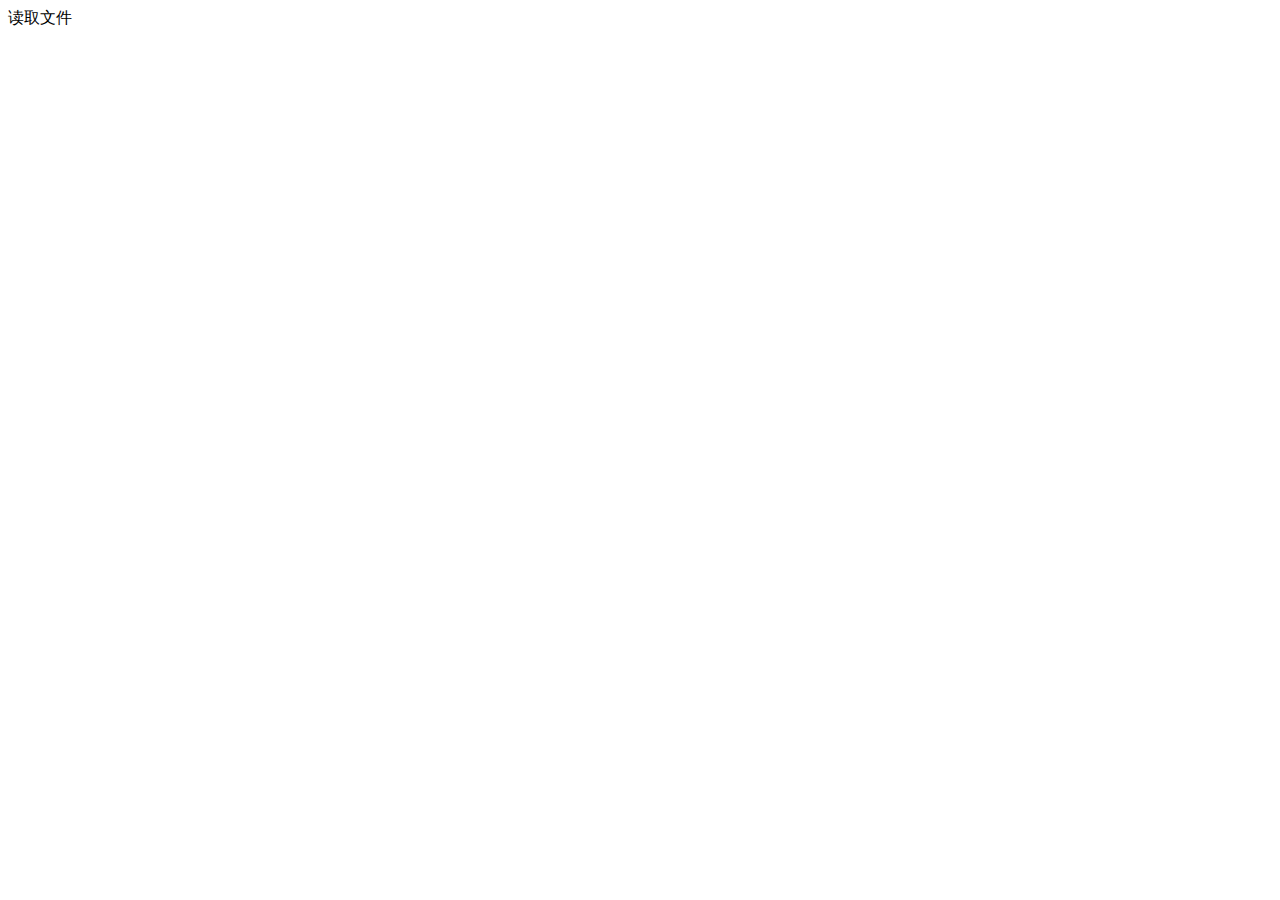
==== change-sku-name.html @ db1352df "增加sku生成器" ====
<!DOCTYPE html>
<html lang="en">
<head>
    <meta charset="UTF-8">
    <meta name="viewport" content="width=device-width, initial-scale=1.0">
    <title>sku名称重新生成</title>
    <link rel="stylesheet" href="https://unpkg.com/element-plus/dist/index.css">
</head>
<body>
    <div id="app">
        <el-button type="primary" @click="readFile">读取文件</el-button>
        <template v-if="fileStatus">
            <el-button type="success" @click="exportExcel">复制结果</el-button>
            <el-alert :title="fileStatus" type="success" :closable="false" />
        </template>
    </div>
    
    <script src="https://unpkg.com/vue@3/dist/vue.global.js"></script>
    <script src="https://cdnjs.cloudflare.com/ajax/libs/xlsx/0.18.5/xlsx.full.min.js"></script>
    <script src="https://unpkg.com/element-plus/dist/index.full.js"></script>
    <script src="./scripts/xlsx-util.js"></script>
    <script>
        const { createApp, ref, computed } = Vue;
        
        createApp({
            setup() {
                const fileStatus = ref('');

                const readFile = () => {
                    readXlsxFile()
                        .then(jsonData => {
                            // 处理数据：在“颜色/口味名（可修改）”前加上“商品标题”
                            const titles = {}
                            for (let key in jsonData) {
                                const item = jsonData[key]
                                if (titles[item['商品ID']] || titles[item['商品id']]) {
                                    continue
                                }
                                titles[item['商品ID']] = item['商品标题'].split('专用')[0].trim()
                            }

                            const processedData = jsonData.map(row => {
                                const title = titles[row['商品ID']] || titles[row['商品id']]
                                let modifiedFlavor = ''
                                if (row['颜色/口味名（可修改）']) {
                                    modifiedFlavor = `${title}${row['颜色/口味名（可修改）']}`.replace(/-.*$/, '');
                                }

                                return {
                                    ...row,
                                    '颜色/口味名（可修改）': modifiedFlavor
                                };
                            });

                            fileStatus.value = '文件解析成功';
                        })
                        .catch(error => console.error('Error:', error));
                }

                return {
                    fileStatus,
                    readFile
                }
            }
        }).use(ElementPlus).mount('#app');
    </script>
</body>
</html>
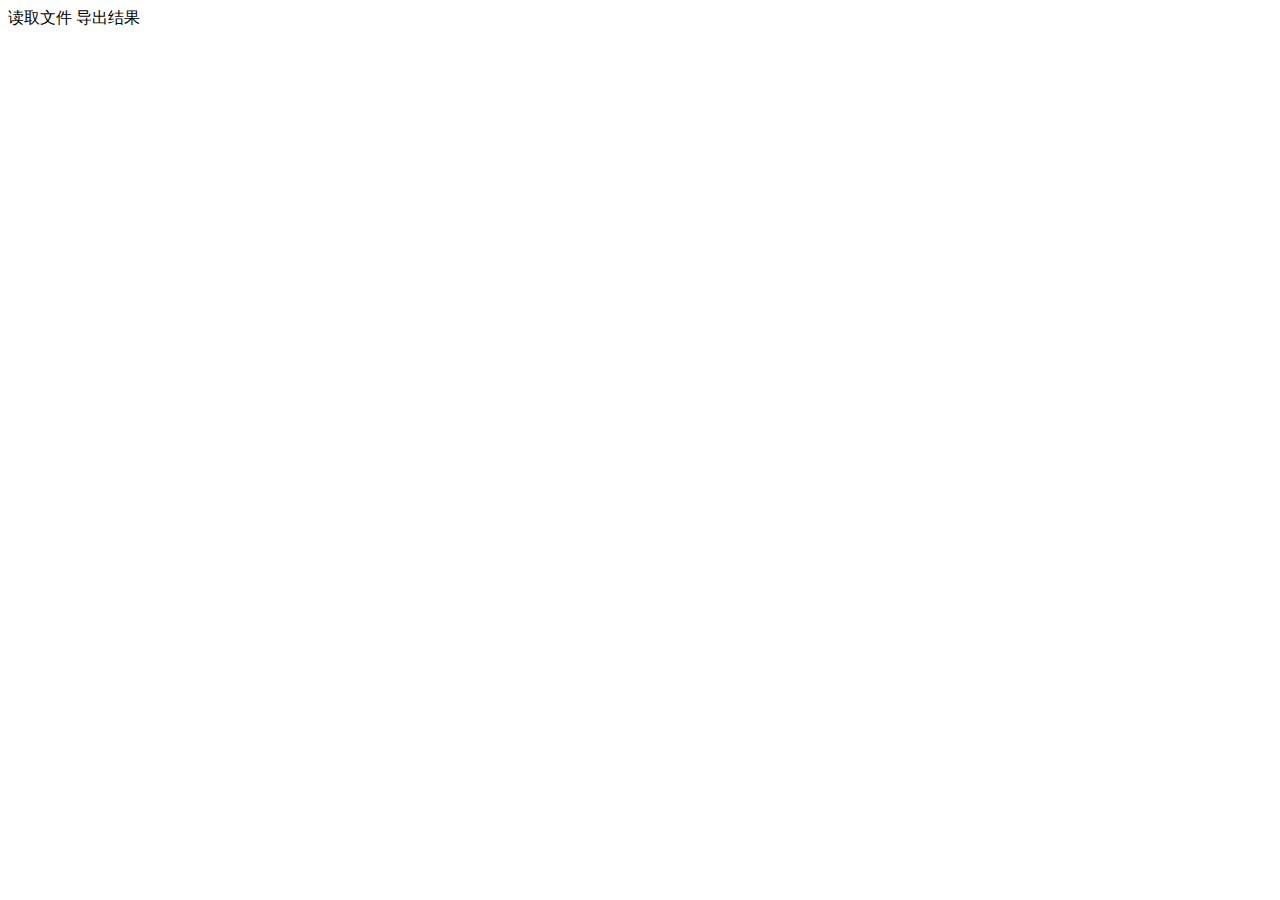
==== commit 2fdb221f: "sku重命名增加分隔符" ====
--- a/change-sku-name.html
+++ b/change-sku-name.html
@@ -8,9 +8,18 @@
 </head>
 <body>
     <div id="app">
-        <el-button type="primary" @click="readFile">读取文件</el-button>
+        <el-form>
+            <el-form-item label="分割字符">
+                <el-input v-model="splitRule" placeholder="输入分割字符，获取分割字符之前的文字"></el-input>
+            </el-form-item>
+            <el-form-item label="">
+                <el-space>
+                    <el-button type="primary" @click="readFile">读取文件</el-button>
+                    <el-button v-if="fileStatus" type="success" @click="exportExcel(resultData)">导出结果</el-button>
+                </el-space>
+            </el-form-item>
+        </el-form>
         <template v-if="fileStatus">
-            <el-button type="success" @click="exportExcel">复制结果</el-button>
             <el-alert :title="fileStatus" type="success" :closable="false" />
         </template>
     </div>
@@ -20,11 +29,13 @@
     <script src="https://unpkg.com/element-plus/dist/index.full.js"></script>
     <script src="./scripts/xlsx-util.js"></script>
     <script>
-        const { createApp, ref, computed } = Vue;
+        const { createApp, unref, ref, computed } = Vue;
         
         createApp({
             setup() {
                 const fileStatus = ref('');
+                const resultData = ref([])
+                const splitRule = ref('专用')
 
                 const readFile = () => {
                     readXlsxFile()
@@ -36,14 +47,14 @@
                                 if (titles[item['商品ID']] || titles[item['商品id']]) {
                                     continue
                                 }
-                                titles[item['商品ID']] = item['商品标题'].split('专用')[0].trim()
+                                titles[item['商品ID']] = item['商品标题'].split(unref(splitRule))[0].trim()
                             }
 
                             const processedData = jsonData.map(row => {
                                 const title = titles[row['商品ID']] || titles[row['商品id']]
                                 let modifiedFlavor = ''
                                 if (row['颜色/口味名（可修改）']) {
-                                    modifiedFlavor = `${title}${row['颜色/口味名（可修改）']}`.replace(/-.*$/, '');
+                                    modifiedFlavor = `${title}${row['颜色/口味名（可修改）']}`;
                                 }
 
                                 return {
@@ -53,13 +64,24 @@
                             });
 
                             fileStatus.value = '文件解析成功';
+                            resultData.value = processedData;
                         })
                         .catch(error => console.error('Error:', error));
                 }
 
+                const exportExcel = (data, filename = '处理结果.xlsx') => {
+                    const ws = XLSX.utils.json_to_sheet(data);
+                    const wb = XLSX.utils.book_new();
+                    XLSX.utils.book_append_sheet(wb, ws, '处理结果');
+                    XLSX.writeFile(wb, filename);
+                }
+
                 return {
+                    splitRule,
                     fileStatus,
-                    readFile
+                    resultData,
+                    readFile,
+                    exportExcel
                 }
             }
         }).use(ElementPlus).mount('#app');
